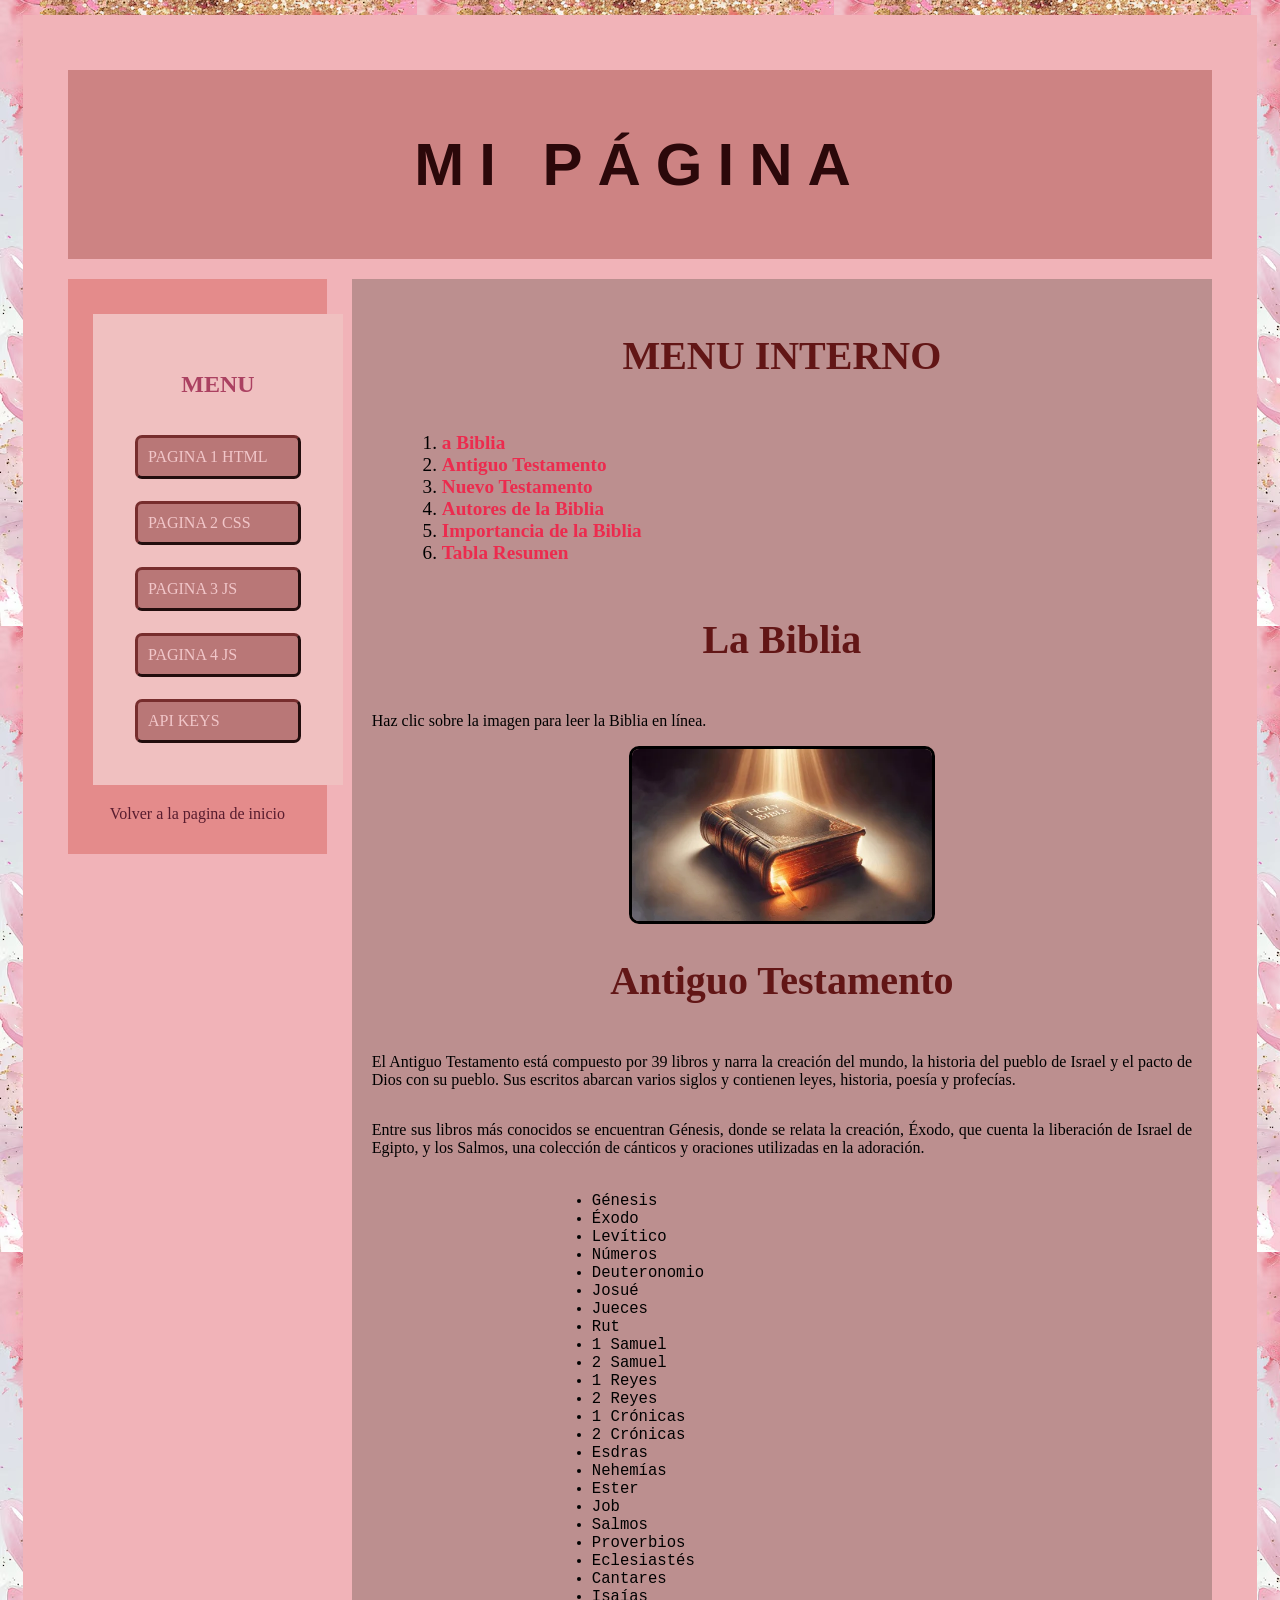
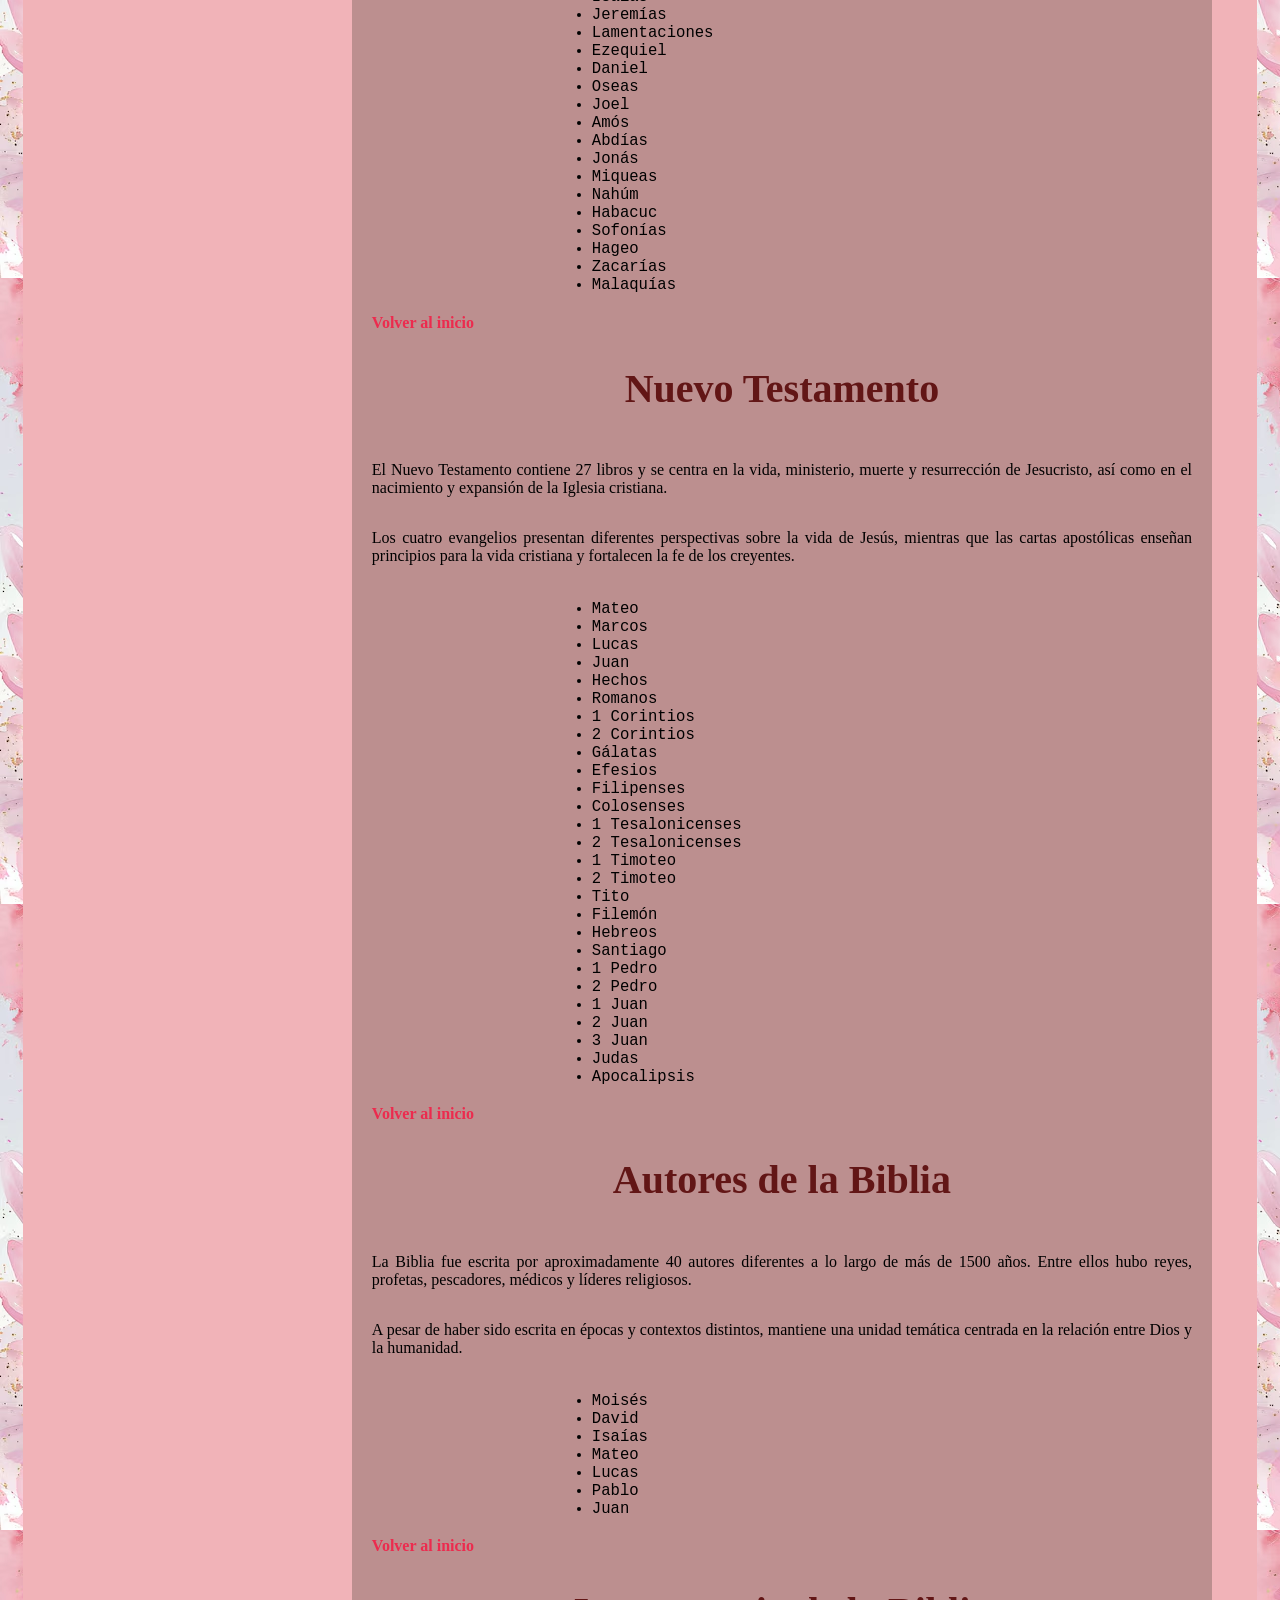
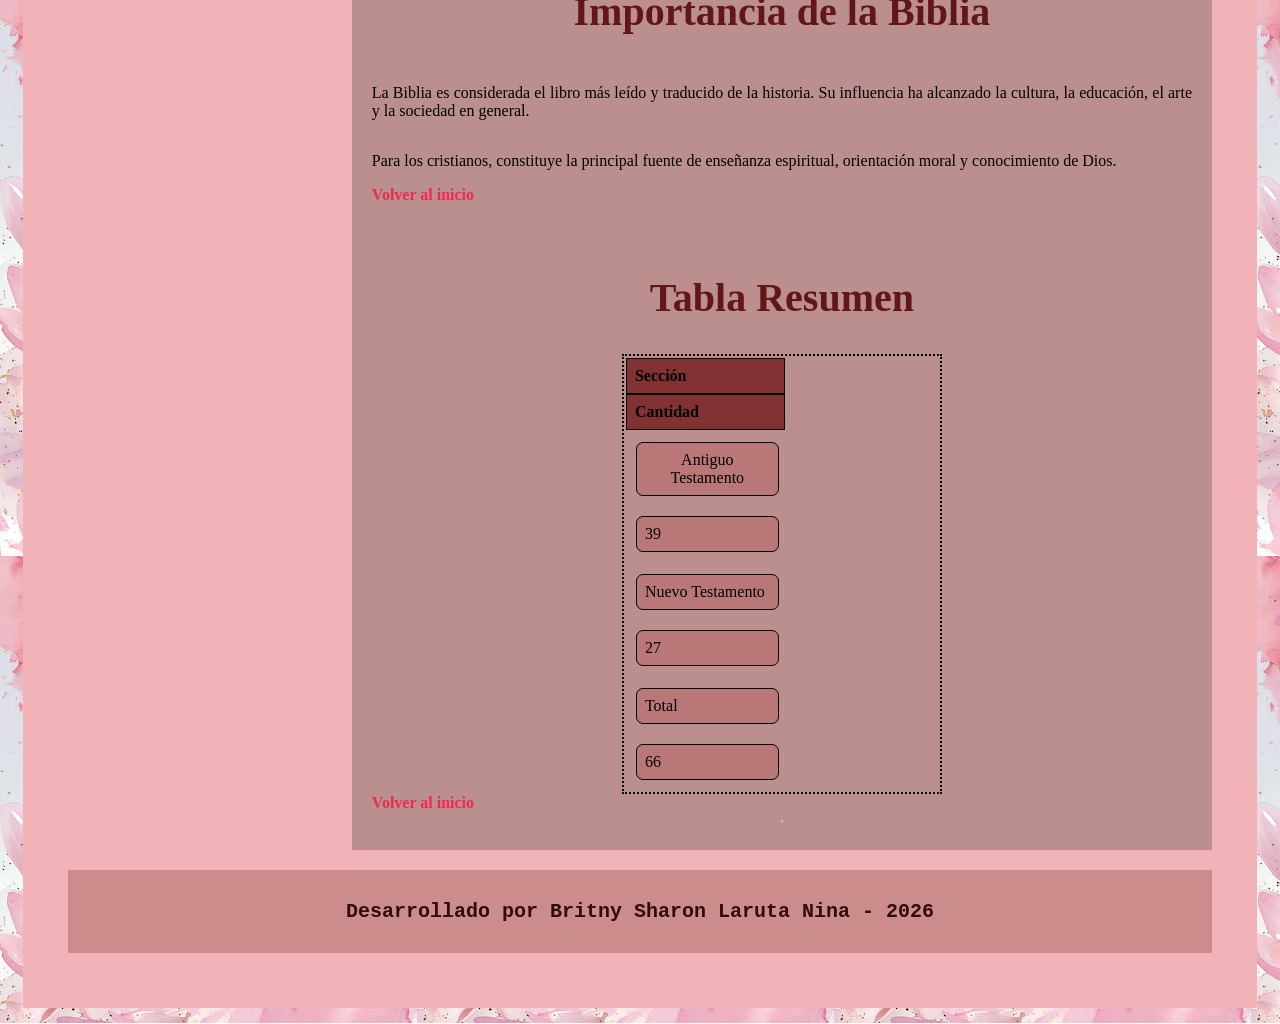
==== pags/pag1.html @ b947e7cd "Add files via upload" ====
<!DOCTYPE html>
<html lang="en">
<head>
    <meta charset="UTF-8">
    <meta name="viewport" content="width=device-width, initial-scale=1.0">
    <title>Document</title>
    <link rel="stylesheet" href="../css/Css_General.css">
</head>
<body>
    <div class="padre">
        <header>
            <header>
    <h1>MI PÁGINA </h1>
</header>
        </header>
        <div class="contenido">
        <div class="C1">
        <nav><table class="tabla">
        <tr><th><h3>MENU</h3></th></tr>
        <tr><td><a href="#">PAGINA 1 HTML</a></td></tr>
        <tr><td><a href="../pags/pag2.html">PAGINA 2 CSS</a></td></tr>
        <tr><td><a href="../pags/pag3.html">PAGINA 3 JS</a></td></tr>
        <tr><td><a href="../pags/pag4.html">PAGINA 4 JS</a></td>
        </tr>
    <tr><td><a href="pags/prueba.html">API KEYS</a></td></tr></table>
        <p><a href="../index.html">Volver a la pagina de inicio</a></p>
        </nav>
        </div>
        
        <section><h2 id="inicio">MENU INTERNO</h2>
            <ol>
                <li><a href="#imagen"><Label></Label>a Biblia</a></li>
                <li><a href="#antiguo">Antiguo Testamento</a></li>
                <li><a href="#nuevo">Nuevo Testamento</a></li>
                <li><a href="#autores">Autores de la Biblia</a></li>
                <li><a href="#importancia">Importancia de la Biblia</a></li>
                <li><a href="#tablaresumen">Tabla Resumen</a></li>
            </ol>
            <h2 id="imagen">La Biblia</h2>

<p>
Haz clic sobre la imagen para leer la Biblia en línea.
</p>

<a href="https://www.bible.com/es-es/" target="_blank">
    <img src="../img/biblia.gif"
         alt="Biblia"
         width="300">
</a>
<h2 id="antiguo">Antiguo Testamento</h2>

<p>
El Antiguo Testamento está compuesto por 39 libros y narra la creación
del mundo, la historia del pueblo de Israel y el pacto de Dios con su pueblo.
Sus escritos abarcan varios siglos y contienen leyes, historia, poesía y profecías.
</p>

<p>
Entre sus libros más conocidos se encuentran Génesis, donde se relata la creación,
Éxodo, que cuenta la liberación de Israel de Egipto, y los Salmos, una colección
de cánticos y oraciones utilizadas en la adoración.
</p>

<ul>
<li>Génesis</li>
<li>Éxodo</li>
<li>Levítico</li>
<li>Números</li>
<li>Deuteronomio</li>
<li>Josué</li>
<li>Jueces</li>
<li>Rut</li>
<li>1 Samuel</li>
<li>2 Samuel</li>
<li>1 Reyes</li>
<li>2 Reyes</li>
<li>1 Crónicas</li>
<li>2 Crónicas</li>
<li>Esdras</li>
<li>Nehemías</li>
<li>Ester</li>
<li>Job</li>
<li>Salmos</li>
<li>Proverbios</li>
<li>Eclesiastés</li>
<li>Cantares</li>
<li>Isaías</li>
<li>Jeremías</li>
<li>Lamentaciones</li>
<li>Ezequiel</li>
<li>Daniel</li>
<li>Oseas</li>
<li>Joel</li>
<li>Amós</li>
<li>Abdías</li>
<li>Jonás</li>
<li>Miqueas</li>
<li>Nahúm</li>
<li>Habacuc</li>
<li>Sofonías</li>
<li>Hageo</li>
<li>Zacarías</li>
<li>Malaquías</li>
</ul>
<a href="#inicio">Volver al inicio</a>
<h2 id="nuevo">Nuevo Testamento</h2>

<p>
El Nuevo Testamento contiene 27 libros y se centra en la vida, ministerio,
muerte y resurrección de Jesucristo, así como en el nacimiento y expansión
de la Iglesia cristiana.
</p>

<p>
Los cuatro evangelios presentan diferentes perspectivas sobre la vida de Jesús,
mientras que las cartas apostólicas enseñan principios para la vida cristiana
y fortalecen la fe de los creyentes.
</p>

<ul>
<li>Mateo</li>
<li>Marcos</li>
<li>Lucas</li>
<li>Juan</li>
<li>Hechos</li>
<li>Romanos</li>
<li>1 Corintios</li>
<li>2 Corintios</li>
<li>Gálatas</li>
<li>Efesios</li>
<li>Filipenses</li>
<li>Colosenses</li>
<li>1 Tesalonicenses</li>
<li>2 Tesalonicenses</li>
<li>1 Timoteo</li>
<li>2 Timoteo</li>
<li>Tito</li>
<li>Filemón</li>
<li>Hebreos</li>
<li>Santiago</li>
<li>1 Pedro</li>
<li>2 Pedro</li>
<li>1 Juan</li>
<li>2 Juan</li>
<li>3 Juan</li>
<li>Judas</li>
<li>Apocalipsis</li>
</ul>
<a href="#inicio">Volver al inicio</a>
<h2 id="autores">Autores de la Biblia</h2>

<p>
La Biblia fue escrita por aproximadamente 40 autores diferentes a lo largo de
más de 1500 años. Entre ellos hubo reyes, profetas, pescadores, médicos y
líderes religiosos.
</p>

<p>
A pesar de haber sido escrita en épocas y contextos distintos, mantiene una
unidad temática centrada en la relación entre Dios y la humanidad.
</p>

<ul>
    <li>Moisés</li>
    <li>David</li>
    <li>Isaías</li>
    <li>Mateo</li>
    <li>Lucas</li>
    <li>Pablo</li>
    <li>Juan</li>
</ul>

<a href="#inicio">Volver al inicio</a>
<h2 id="importancia">Importancia de la Biblia</h2>

<p>
La Biblia es considerada el libro más leído y traducido de la historia.
Su influencia ha alcanzado la cultura, la educación, el arte y la sociedad
en general.
</p>

<p>
Para los cristianos, constituye la principal fuente de enseñanza espiritual,
orientación moral y conocimiento de Dios.
</p>

<a href="#inicio">Volver al inicio</a>
<br><br>
<h2 id="tablaresumen">Tabla Resumen</h2>
<table class="tablapag1">
<tr>
    <th>Sección</th>
    <th>Cantidad</th>
</tr>

<tr>
    <td>Antiguo Testamento</td>
    <td>39</td>
</tr>

<tr>
    <td>Nuevo Testamento</td>
    <td>27</td>
</tr>

<tr>
    <td>Total</td>
    <td>66</td>
</tr>
</table>
<a href="#inicio">Volver al inicio</a>

<hr>
        </section>
        </div>
        <footer>
            <h3>Desarrollado por Britny Sharon Laruta Nina - 2026</h3>
        </footer>
    </div>
</body>
</html>
---- css/Css_General.css ----
body{
    background-image: url(../img/IMAGEN.avif);
}
.padre{
    background-color: rgb(241, 179, 184);
    border: 15px;
    padding: 35px;
    margin: 15px;
}
header, footer, .tabla{
    margin: 10px;
    margin-top: 20px;
    margin-bottom: 20px;
    text-align: center;
}
header{
    background-color: rgb(205, 131, 131) ;
    padding: 20px; 
}

header h1{
    margin: 0;
    font-weight: bolder;
   font-family: 'Arial Black', 'Impact', sans-serif;
    font-size: 60px;
    font-style: unset;
    letter-spacing: 15px;
    color: rgb(43, 8, 10);
}
section h1{
   font-family: fantasy;
    color: rgb(43, 8, 10);
    font-weight: bold;
    font-size: 60px;
    letter-spacing: 10px;
}
.contenido{
    
    display: flex;
    margin: 10px;
}
.tabla{ background-color: rgb(240, 192, 192);
    padding: 30px;
    font-family: cursive;
    height: 100%;
}
nav p{
    text-align: center;
}
nav p a{
color: rgb(88, 28, 46);
    
    text-decoration: none;
}
nav p a:hover{
    color: rgb(13, 7, 7);
}
td{
    display: flex;
    
    background-color: rgb(185, 119, 119);
    padding: 10px;
    margin: 10px;
    width: 140px;
    border: 3px outset rgb(119, 45, 45);
    border-radius: 7px;    
}
td a{
    text-decoration: none;
    color: rgb(241, 198, 201);
    text-align: center;
}
td :hover{
    color: rgb(78, 21, 21);
}
.C1, section{
    border: 10px;
    padding: 15px;

}
.C1{
    width: 20%;
    background-color: rgb(228, 139, 139);
    margin-right: 5px;
    height: 100%;
}
h2{
    font-size: 40px;
    text-align: center;
    font-family: Georgia, 'Times New Roman', Times, serif;
    color: rgb(129, 48, 72);
}
h3{
    font-family: Georgia, 'Times New Roman', Times, serif;
    text-align: center;
    font-size: x-large;
    color: rgb(171, 65, 97);
}
section{
    background-color: rosybrown;
    width: 75%;

    display: flex;
    flex-direction: column;
    justify-content: center;
    text-align: center;
    margin-left: 20px;
}
section{
    padding: 20px;
    text-align: justify;
}

section h1{
    text-align: center;
    color: rgb(72, 10, 55);
}

section h2{
    color: rgb(98, 22, 22);
}

section ul, section ol{
    font-size: larger;
    margin-left: 30px;
}

section .tablapag1{
    border: black dotted 2px;
    width: 39%;
    margin: auto;
}

section table, section th, section td{
    border: 1px solid black;
}

section th{
    background-color: #823232;
    width: 45.3%;
    padding: 5px;
}
section td, section th{
    align-items: center;
    padding: 8px;
    text-align: center;
    display: inline-flex;
}
section td{
    width: 40%;
}

section img{
    display: block;
    margin: auto;
    border: 3px solid black;
    border-radius: 10px;
}

section a{
    text-decoration: none;
    color: rgb(236, 43, 78);
    font-weight: bold;
}

section a:hover{
    color: rgb(137, 26, 33);
}
footer{
    font-family: monospace;
    background-color: rgb(205, 140, 140) ;
    padding: 10px;
   
}
footer h3{
    font-family: monospace;
    color: rgb(48, 12, 12);
}
ul li {
    margin-left: 20%;
    align-items: center;
    font-family: monospace;
}
    .fila{
    display: flex;
    justify-content: space-evenly;
    align-items: center;
        
    margin: 30px 0;

}



.caja1,
.caja2,
.caja3,
.caja4{
    width: 500px;
    height: 150px;
    margin-left: 150px;
    display: flex;
    justify-content: center;
    align-items: center;
}

.bandera{
    width: 100%;
    height: 100%;
    border: 3px solid black;
}
.rojo, .amarillo, .verde{
    width: 100%;
    height: 33%;
}
.rojo{
    background: red;
}

.amarillo{
    background: yellow;
}

.verde{
    
    background: green;
}

.naranja{
    width: 100%;
    height: 100%;
    background: orange;
    border: 3px solid black;

    display:flex;
    justify-content:center;
    align-items:center;
}

.azul{
    width: 170px;
    height: 90px;
    background: blue;

    display:flex;
    justify-content:center;
    align-items:center;
}

.amarilloCentro{
    width: 80px;
    height: 45px;
    background: yellow;
}

.caja3{
    border: 3px solid black;
}
.rojo2, .amarillo2, .verde2{
    width: 33%;
    height: 100%;
}
.rojo2{
    background: red;
}

.amarillo2{
    
    background: yellow;
}

.verde2{

    background: green;
}


.negro{
    width: 100%;
    height: 180px;
    background: black;
    border-radius: 50%;

    display:flex;
    justify-content:center;
    align-items:center;
}

.plomo{
    width: 150px;
    height: 110px;
    background: gray;
    border-radius: 50%;

    display:flex;
    justify-content:center;
    align-items:center;
}

.amarilloCirculo{
    width: 50px;
    height: 50px;
    background: rosybrown;
    border-radius: 50%;
}   
.formulario {
color: rgb(13, 13, 1);
  width: 40%;
  margin-left: 25%;
  background-image: url(../img/WhatsApp\ Image\ 2026-06-08\ at\ 12.25.25\ PM.jpeg);
  background-size:100%;
    padding: 40px;
  padding-right: 50PX;
  border-radius: 10px;
  border: 2px dotted black ;
}

.formulario label {
  display: block;
  margin-top: 10px;
  color: rgb(112, 19, 53);
  text-align: center;
}

.formulario input, .formulario select{
  width: 100%;
  padding: 8px;
  margin-top: 5px;
  border-radius: 5px;
  border: none;
  font-family: monospace;
}

button {
 
  margin-top: 15px;
  width: 50%;
  padding: 10px;
  background:rgb(220, 89, 128); 
  color: white;
  border: none;
  border-radius: 7px;
}
.boton{
    display: flex;
    margin-left: 33%;
}
button:hover {
  background: rgb(176, 66, 99); 
  color: black;
}
#mensaje{
    margin-top: 15px;
    font-weight: bold;
}
#resultado {
    font-size: 18px;
    font-weight: bold;
    color: rgb(91, 17, 17);
    text-align: center;
    
    padding: 10px;

}
.resultado2{
    margin-left: 200px;
    margin-right: 200px;
    background-color: pink;
}
#resultado2{
    font-size: larger;
    font-family: monospace;
    text-align: center;
    color: brown;

}
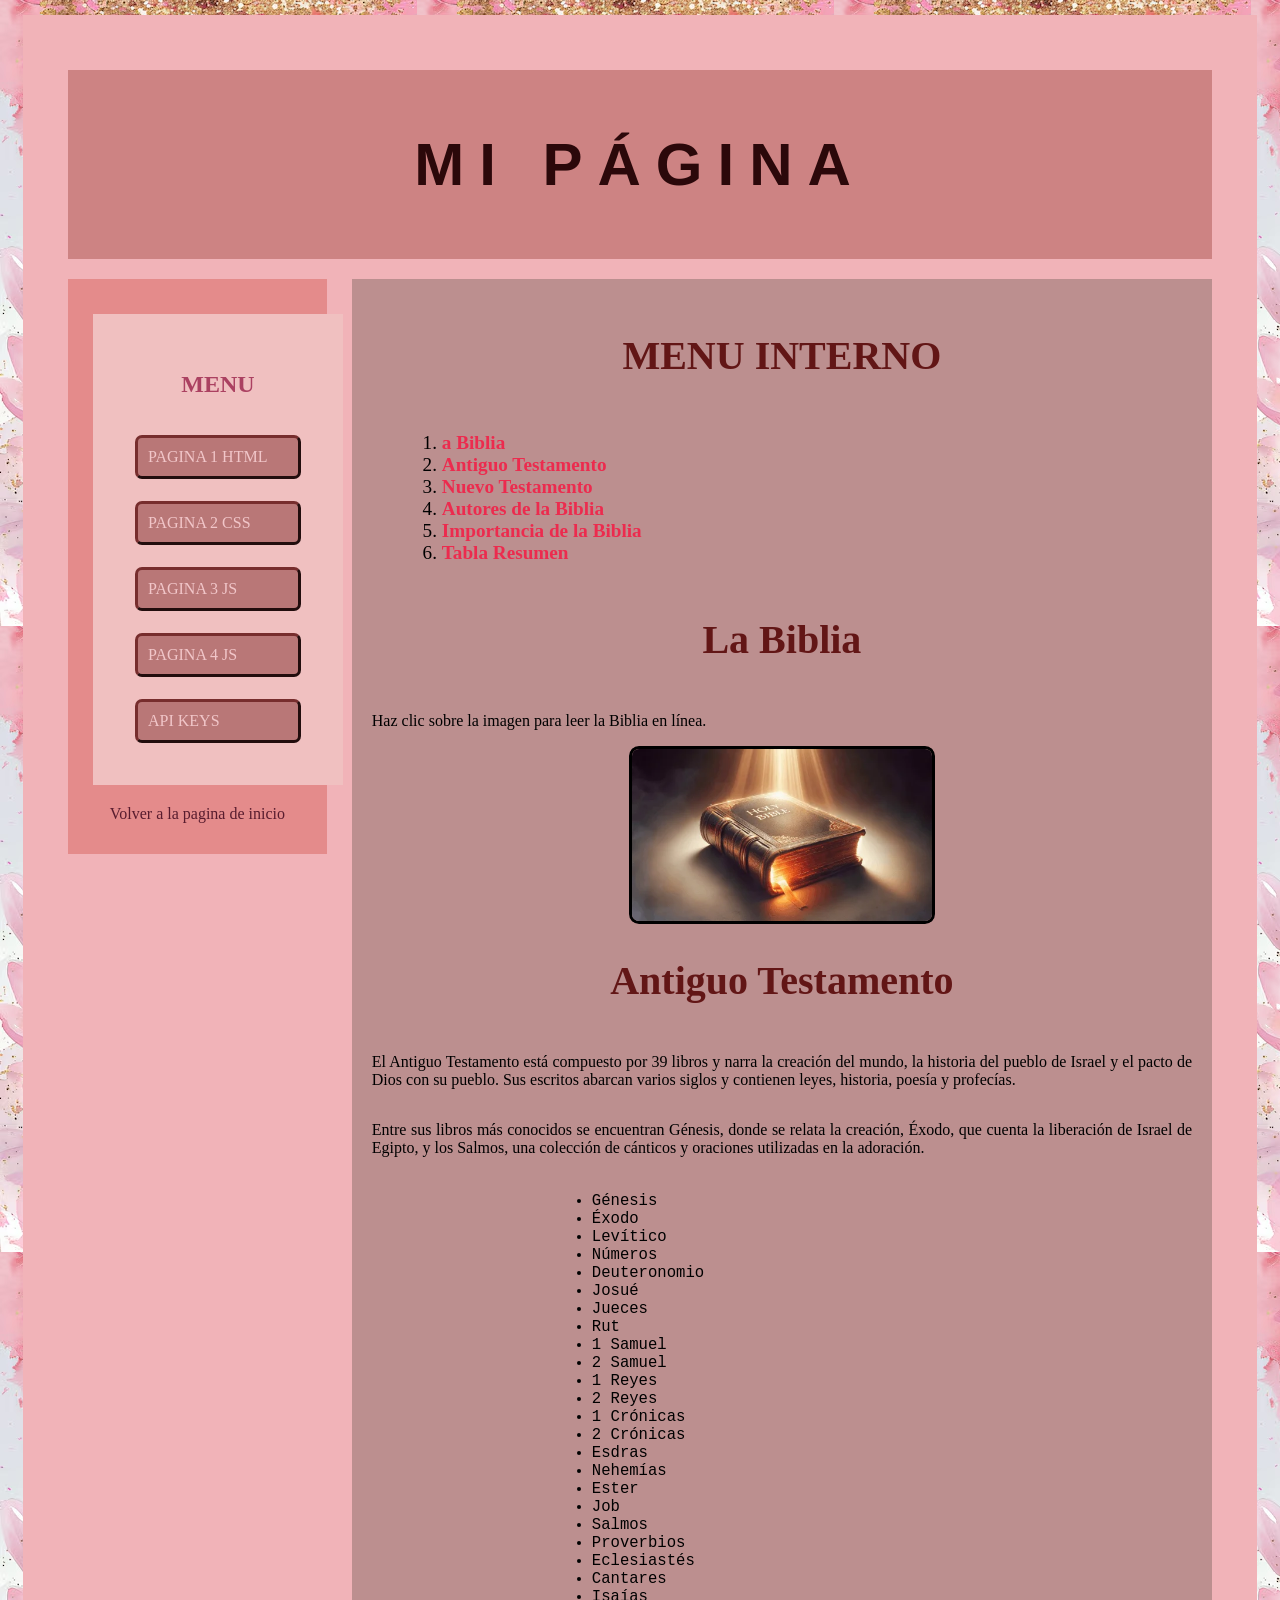
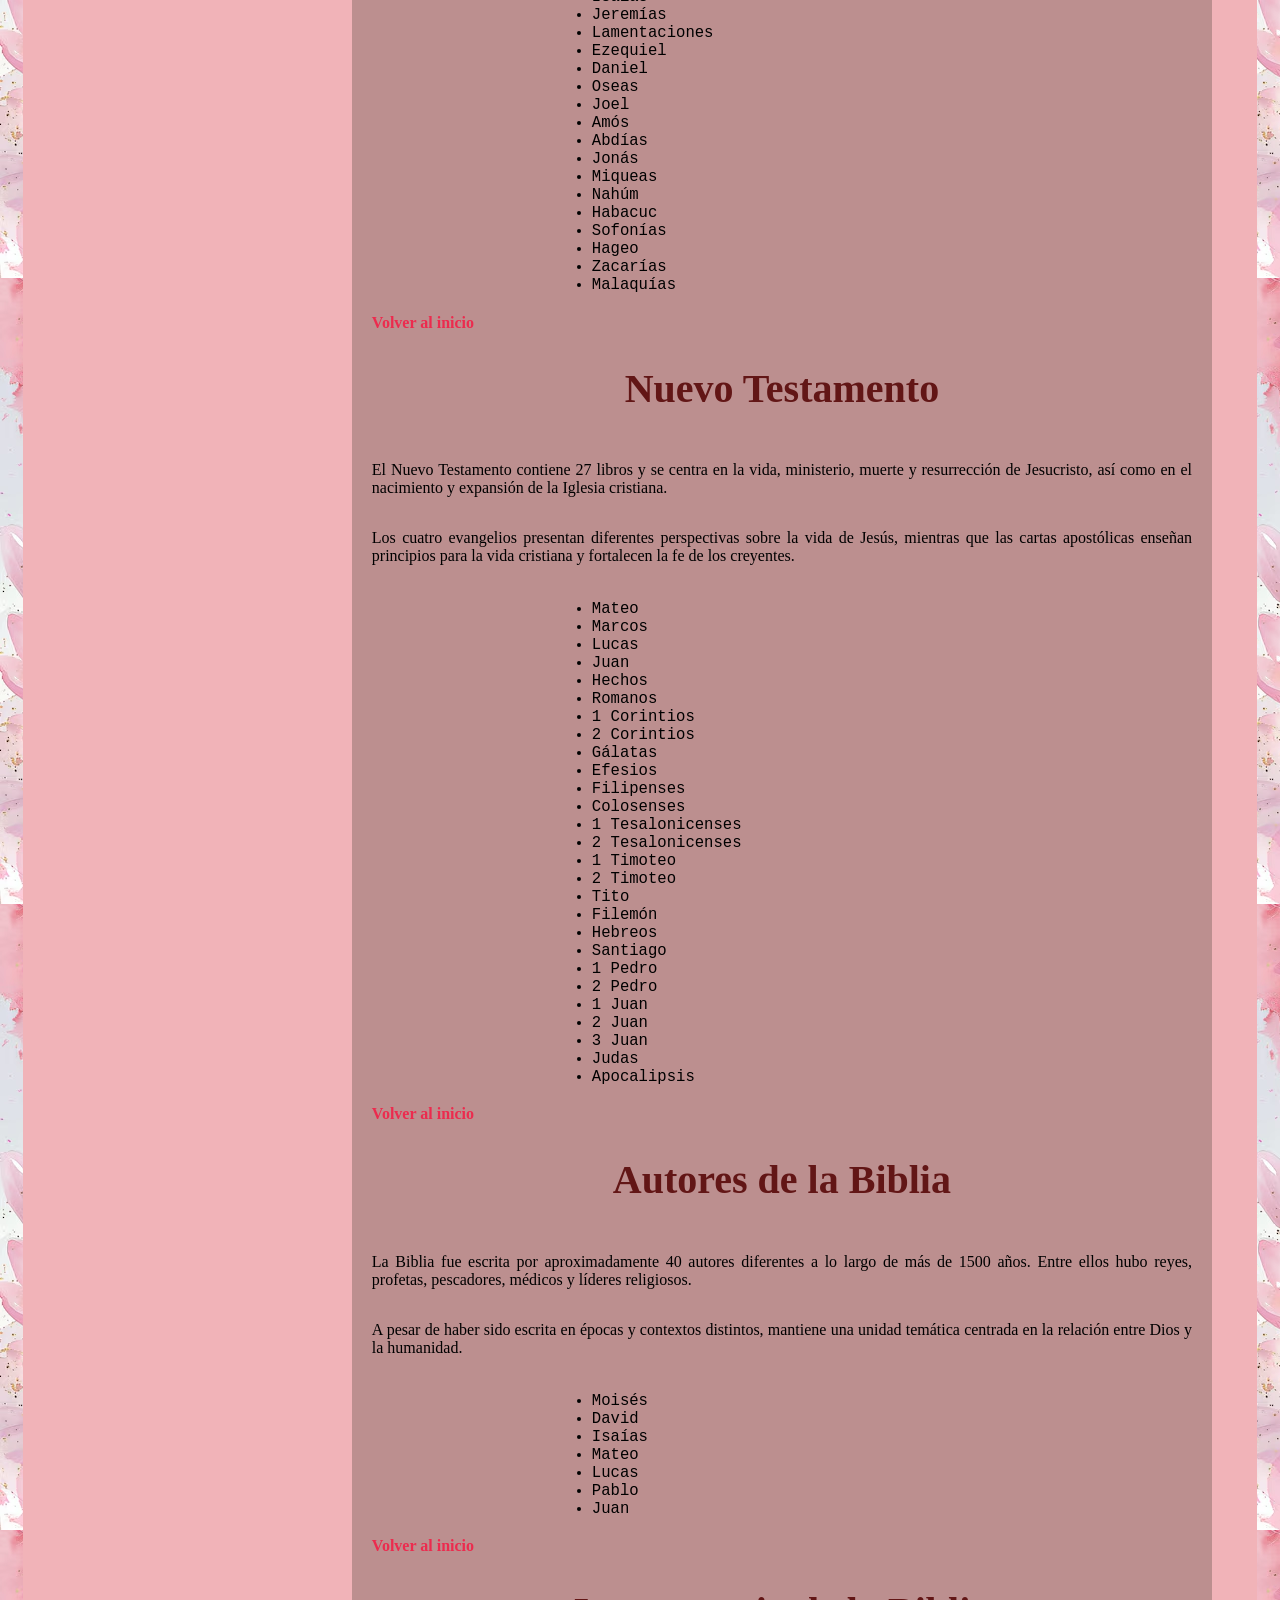
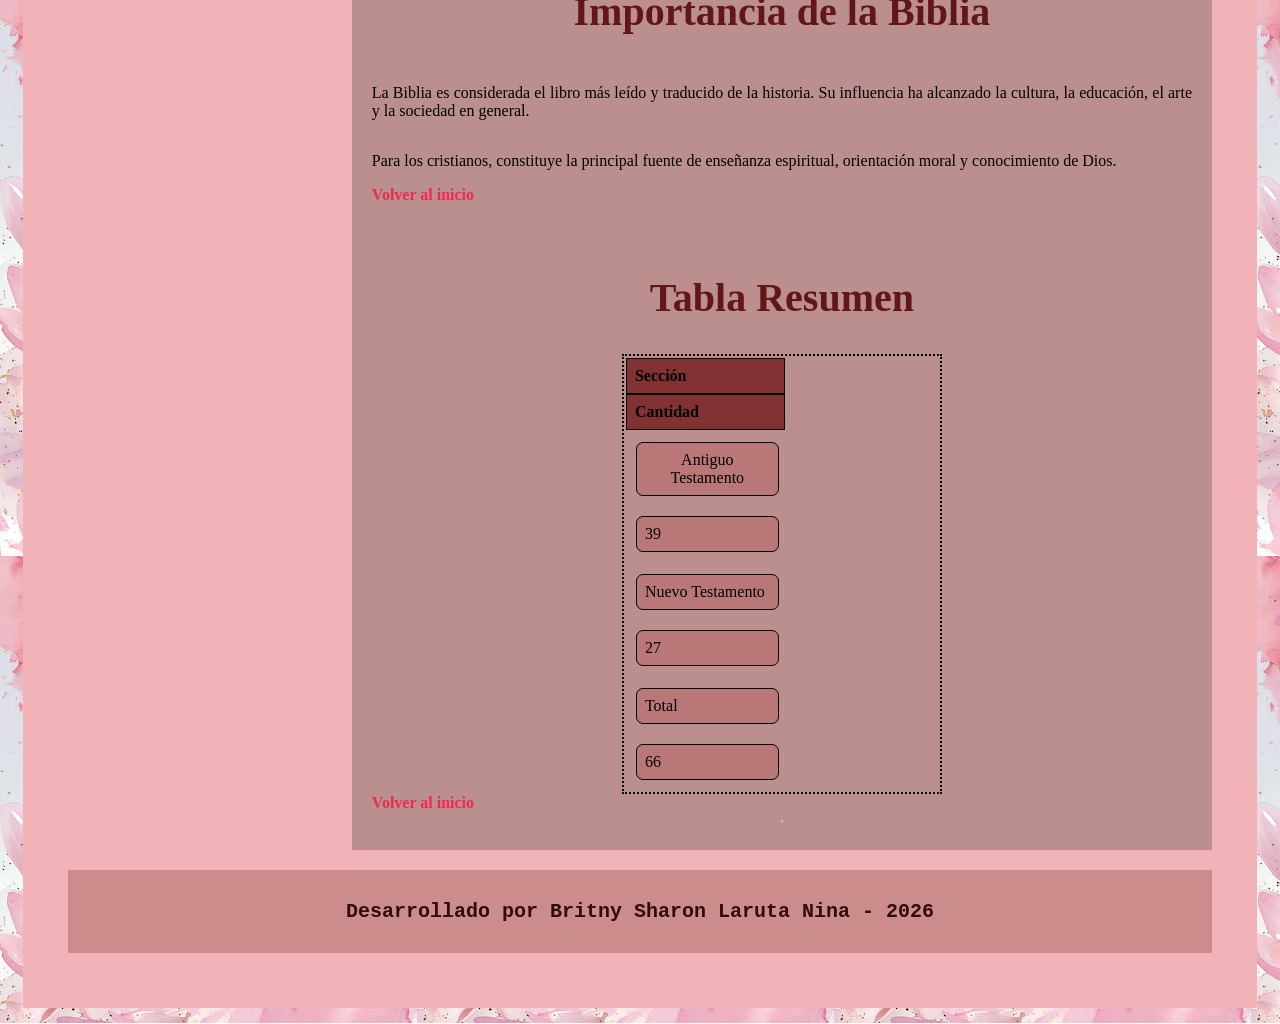
==== commit 0065666f: "Update pag1.html" ====
--- a/pags/pag1.html
+++ b/pags/pag1.html
@@ -22,7 +22,7 @@
         <tr><td><a href="../pags/pag3.html">PAGINA 3 JS</a></td></tr>
         <tr><td><a href="../pags/pag4.html">PAGINA 4 JS</a></td>
         </tr>
-    <tr><td><a href="pags/prueba.html">API KEYS</a></td></tr></table>
+    <tr><td><a href="../pags/prueba.html">API KEYS</a></td></tr></table>
         <p><a href="../index.html">Volver a la pagina de inicio</a></p>
         </nav>
         </div>
@@ -218,4 +218,4 @@
         </footer>
     </div>
 </body>
-</html>+</html>
